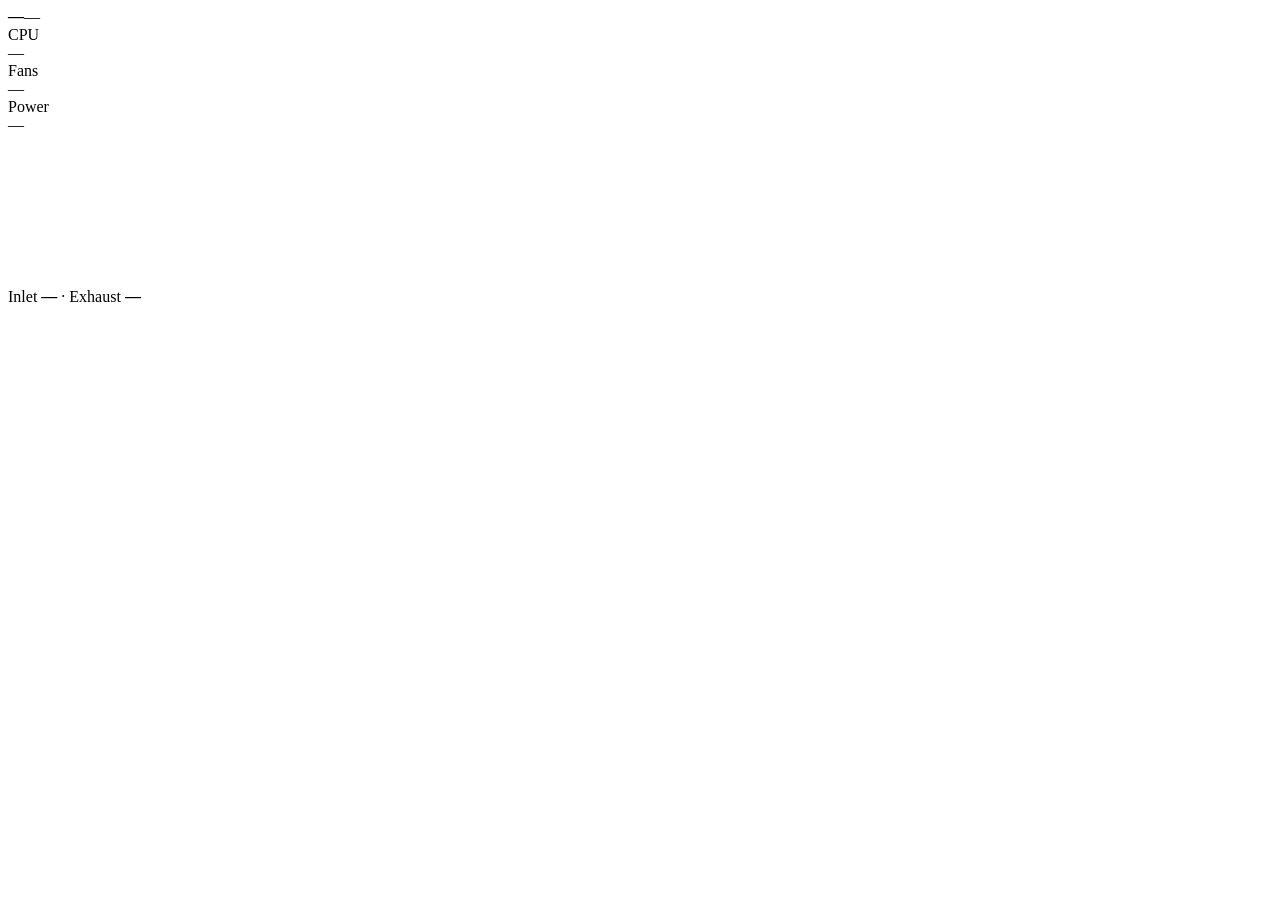
==== web/embed.html @ 3310fd61 "Multi-server, ramp-down, alerts, metrics, embed widget and hardening" ====
<!doctype html>
<html lang="en">
<head>
<meta charset="utf-8">
<meta name="viewport" content="width=device-width, initial-scale=1">
<title>iDRAC Fan Control</title>
<link rel="stylesheet" href="/static/style.css">
</head>
<body class="embed">
<div class="emb">
  <div class="head"><span class="dot" id="dot"></span><b id="name">—</b><span class="mode" id="mode">—</span></div>
  <div class="nums">
    <div class="n"><label>CPU</label><div id="cpu">—</div></div>
    <div class="n"><label>Fans</label><div id="fans">—</div></div>
    <div class="n"><label>Power</label><div id="watts">—</div></div>
  </div>
  <svg id="spark" aria-hidden="true"></svg>
  <div class="row"><span>Inlet <b id="inlet">—</b> · Exhaust <b id="exhaust">—</b></span><span id="rpm"></span></div>
</div>
<script src="/static/embed.js"></script>
</body>
</html>
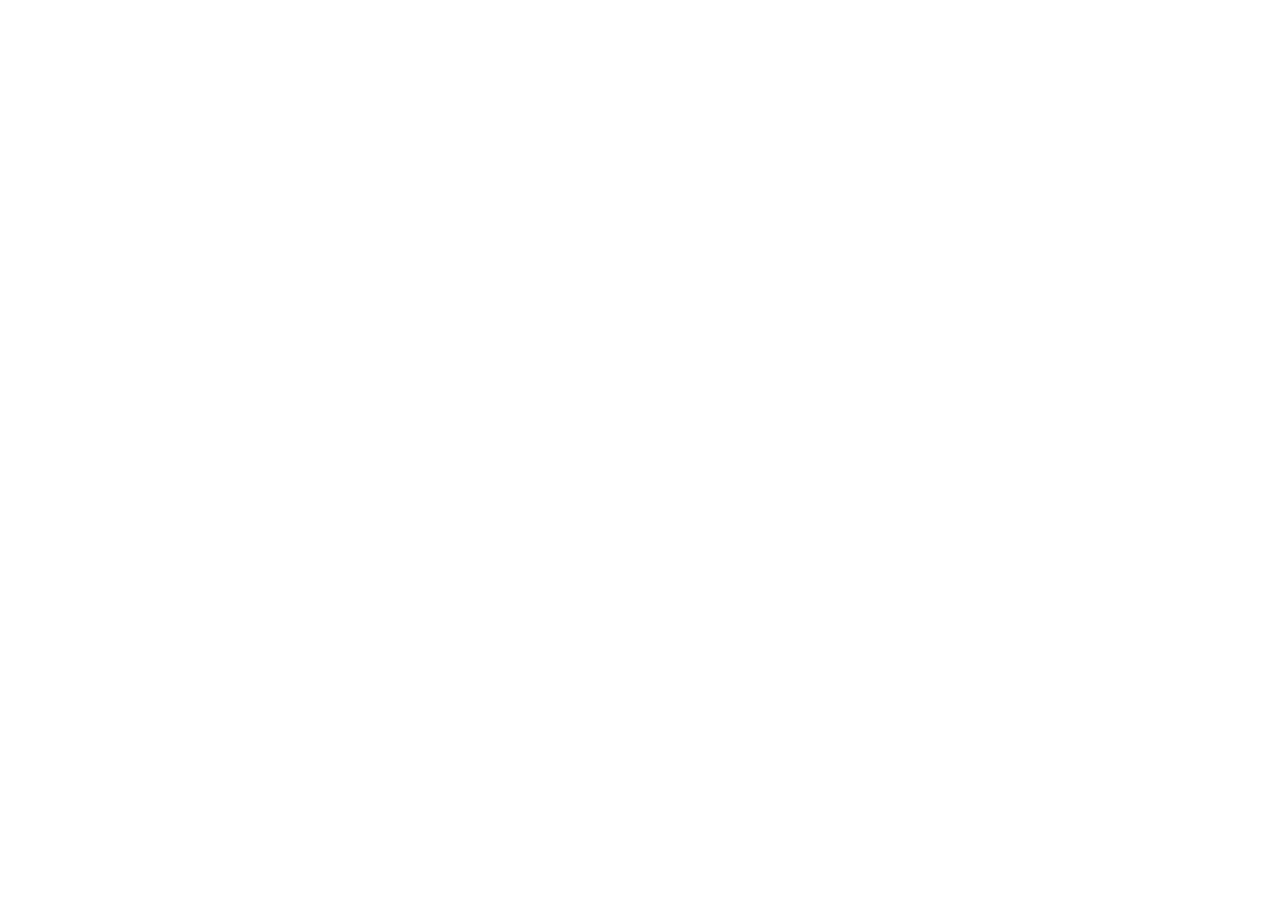
==== commit 411341fb: "Widgets show only what is shared; native Homarr 2.0 widget; smart mode UI - Homarr page: choose the " ====
--- a/web/embed.html
+++ b/web/embed.html
@@ -3,20 +3,12 @@
 <head>
 <meta charset="utf-8">
 <meta name="viewport" content="width=device-width, initial-scale=1">
-<title>iDRAC Fan Control</title>
+<title>Fan Control</title>
 <link rel="stylesheet" href="/static/style.css">
+<script src="/static/i18n.js"></script>
 </head>
 <body class="embed">
-<div class="emb">
-  <div class="head"><span class="dot" id="dot"></span><b id="name">—</b><span class="mode" id="mode">—</span></div>
-  <div class="nums">
-    <div class="n"><label>CPU</label><div id="cpu">—</div></div>
-    <div class="n"><label>Fans</label><div id="fans">—</div></div>
-    <div class="n"><label>Power</label><div id="watts">—</div></div>
-  </div>
-  <svg id="spark" aria-hidden="true"></svg>
-  <div class="row"><span>Inlet <b id="inlet">—</b> · Exhaust <b id="exhaust">—</b></span><span id="rpm"></span></div>
-</div>
+<div class="emb" id="emb"></div>
 <script src="/static/embed.js"></script>
 </body>
 </html>
